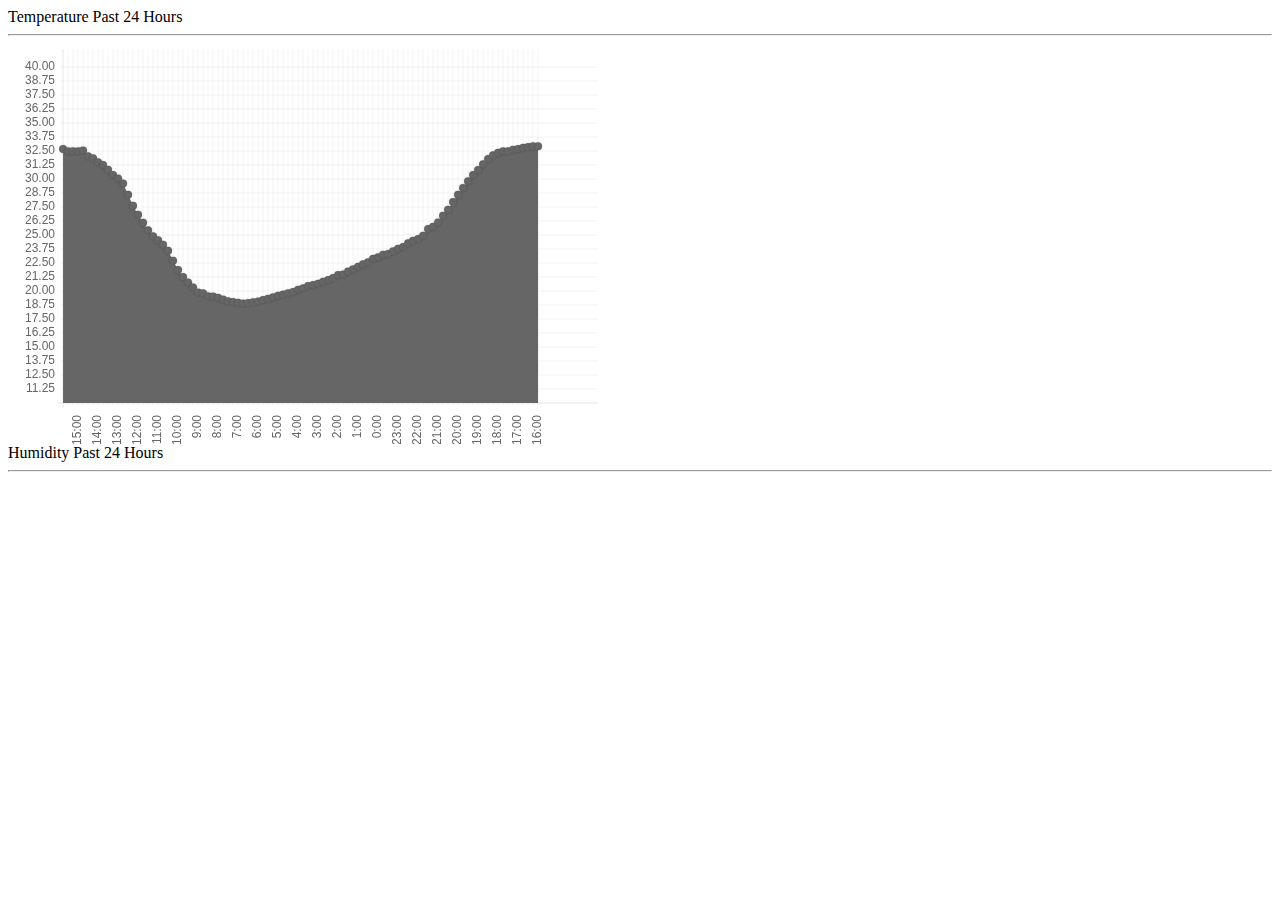
==== Reporting/web/index.html @ 3c2f953a "rename index to html" ====
<script src="Chart.js" ></script>
<script src="collectorData.js"></script>
<script>
// TODO: fetch this from an externally generated URL/File

var monthData = {
	labels : ["January","February","March","April","May","June","July","August","September","October","November","December"],
	datasets : [
		{
			fillColor : "rgba(220,220,220,0.5)",
			strokeColor : "rgba(220,220,220,1)",
			pointColor : "rgba(220,220,220,1)",
			pointStrokeColor : "#fff",
			data : [65,59,90,81,56,55,40]
		},
		{
			fillColor : "rgba(151,187,205,0.5)",
			strokeColor : "rgba(151,187,205,1)",
			pointColor : "rgba(151,187,205,1)",
			pointStrokeColor : "#fff",
			data : [28,48,40,19,96,27,100]
		}
	]
}

var lineOptions = {
	bezierCurve	: false
}

function drawChart() {
	
	var ctx = document.getElementById("past24hrTempChart").getContext("2d");
	var temp24hChart = new Chart(ctx).Line(temperatureData, lineOptions);

	ctx = document.getElementById("past24hrHumidityChart").getContext("2d");
	var humidity24hChart = new Chart(ctx).Line(humidityData, lineOptions);
	
}
</script>
<body onLoad="javascript:drawChart();">
Temperature Past 24 Hours<hr>
<canvas id="past24hrTempChart" data-type="Line" width="600" height="400" style="width: 600px; height: 400px;"></canvas><br clear="all" />
Humidity Past 24 Hours<hr>
<canvas id="past24hrHumidityChart" data-type="Line" width="600" height="400" style="width: 600px; height: 400px;"></canvas><br clear="all" />

</body>
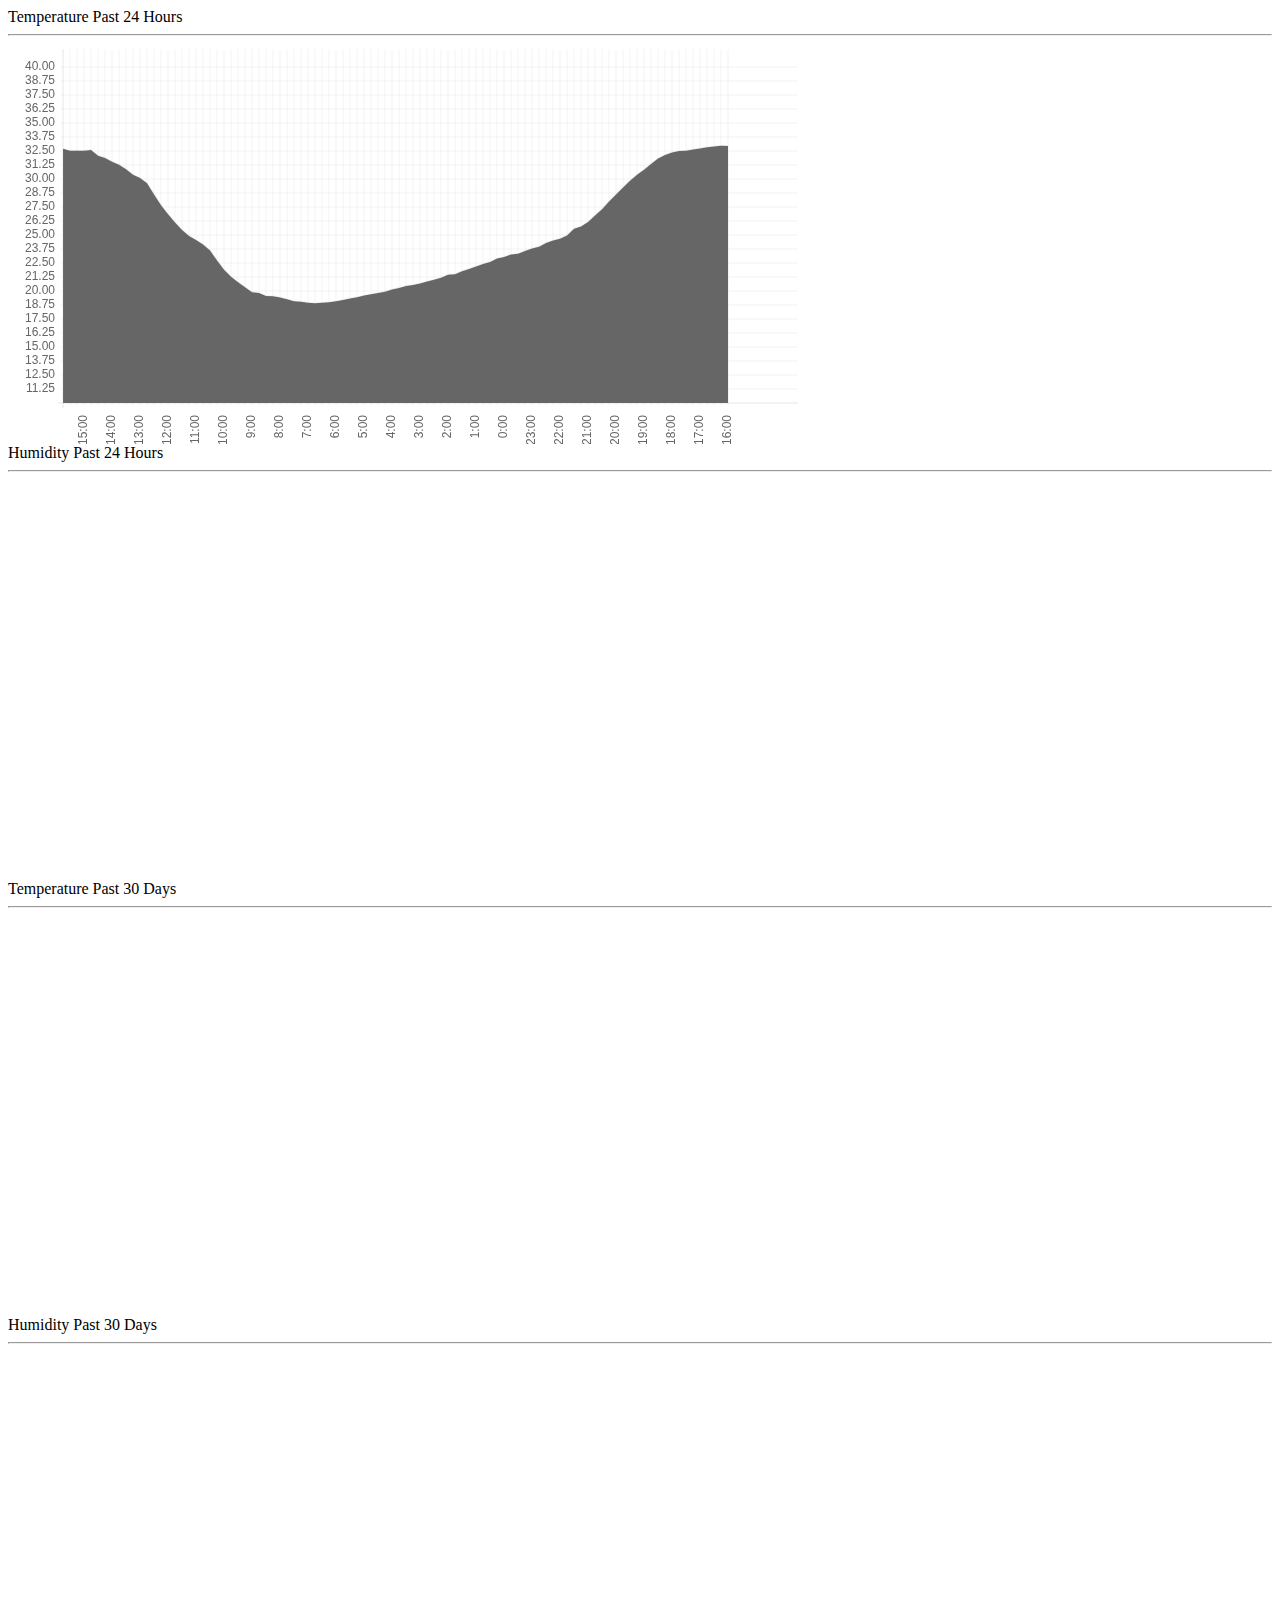
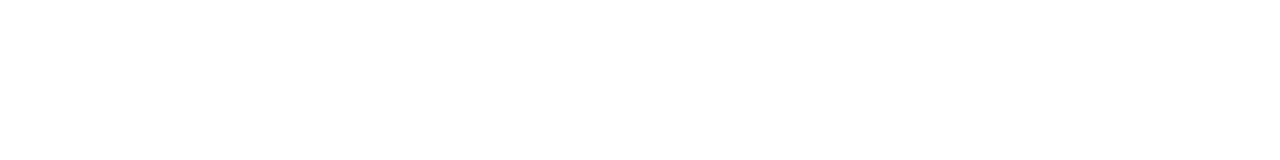
==== commit 8a1093ee: "30 day averages!" ====
--- a/Reporting/web/index.html
+++ b/Reporting/web/index.html
@@ -24,7 +24,8 @@
 }
 
 var lineOptions = {
-	bezierCurve	: false
+	bezierCurve	: false,
+	pointDot : false
 }
 
 function drawChart() {
@@ -35,12 +36,21 @@
 	ctx = document.getElementById("past24hrHumidityChart").getContext("2d");
 	var humidity24hChart = new Chart(ctx).Line(humidityData, lineOptions);
 	
+	ctx = document.getElementById("past30dayTempChart").getContext("2d");
+	var temp30dayChart = new Chart(ctx).line(temp30dayData, lineOptions);
+	
+	ctx = document.getElementById("past30dayHumidityChart").getContext("2d");
+	var humid30dayChart = new Chart(ctx).line(humidity30dayData, lineOptions);
 }
 </script>
 <body onLoad="javascript:drawChart();">
 Temperature Past 24 Hours<hr>
-<canvas id="past24hrTempChart" data-type="Line" width="600" height="400" style="width: 600px; height: 400px;"></canvas><br clear="all" />
+<canvas id="past24hrTempChart" data-type="Line" width="800" height="400" style="width: 600px; height: 400px;"></canvas><br clear="all" />
 Humidity Past 24 Hours<hr>
-<canvas id="past24hrHumidityChart" data-type="Line" width="600" height="400" style="width: 600px; height: 400px;"></canvas><br clear="all" />
+<canvas id="past24hrHumidityChart" data-type="Line" width="800" height="400" style="width: 600px; height: 400px;"></canvas><br clear="all" />
+Temperature Past 30 Days<hr>
+<canvas id="past30dayTempChart" data-type="Line" width="800" height="400" style="width: 600px; height: 400px;"></canvas><br clear="all" />
+Humidity Past 30 Days<hr>
+<canvas id="past30dayHumidityChart" data-type="Line" width="800" height="400" style="width: 600px; height: 400px;"></canvas><br clear="all" />
 
 </body>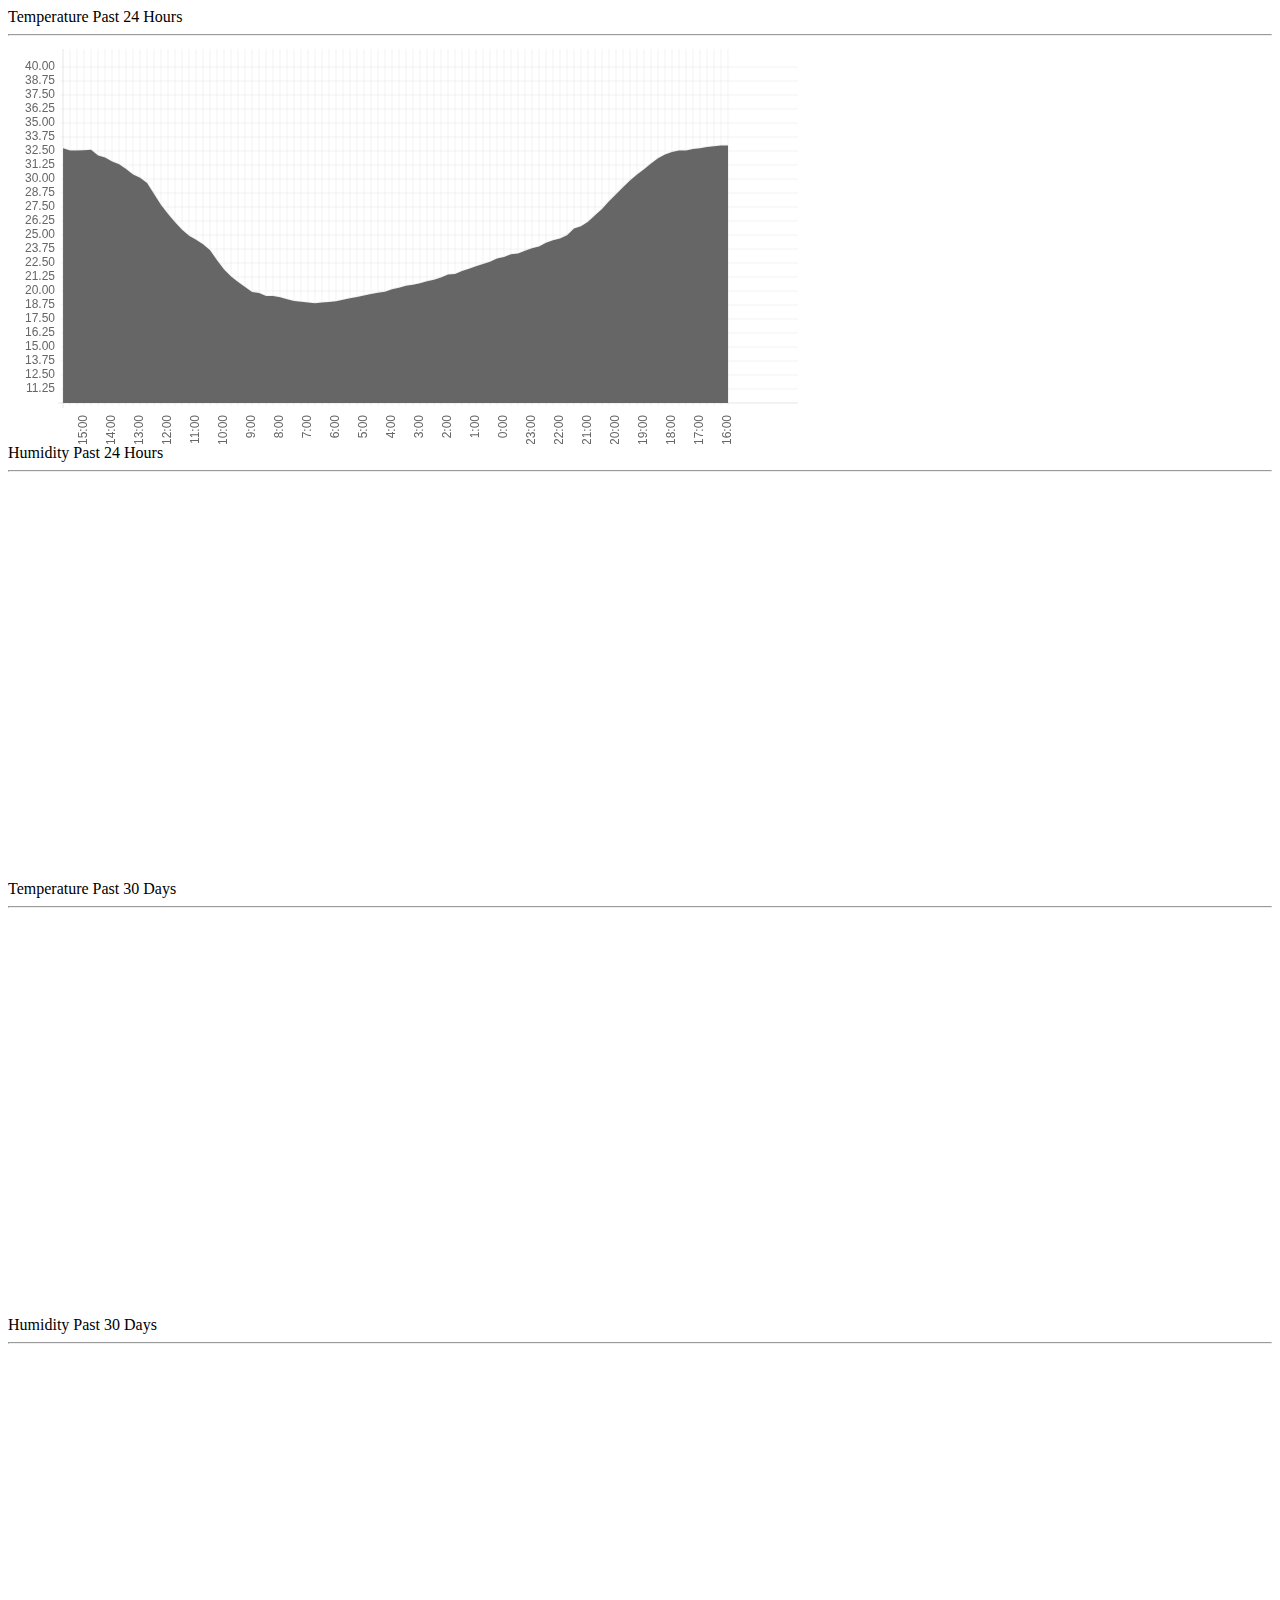
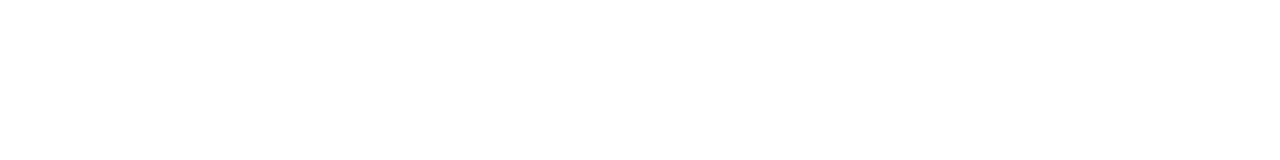
==== commit 7fc3bc18: "Line is capitalized" ====
--- a/Reporting/web/index.html
+++ b/Reporting/web/index.html
@@ -37,10 +37,10 @@
 	var humidity24hChart = new Chart(ctx).Line(humidityData, lineOptions);
 	
 	ctx = document.getElementById("past30dayTempChart").getContext("2d");
-	var temp30dayChart = new Chart(ctx).line(temp30dayData, lineOptions);
+	var temp30dayChart = new Chart(ctx).Line(temp30dayData, lineOptions);
 	
 	ctx = document.getElementById("past30dayHumidityChart").getContext("2d");
-	var humid30dayChart = new Chart(ctx).line(humidity30dayData, lineOptions);
+	var humid30dayChart = new Chart(ctx).Line(humidity30dayData, lineOptions);
 }
 </script>
 <body onLoad="javascript:drawChart();">
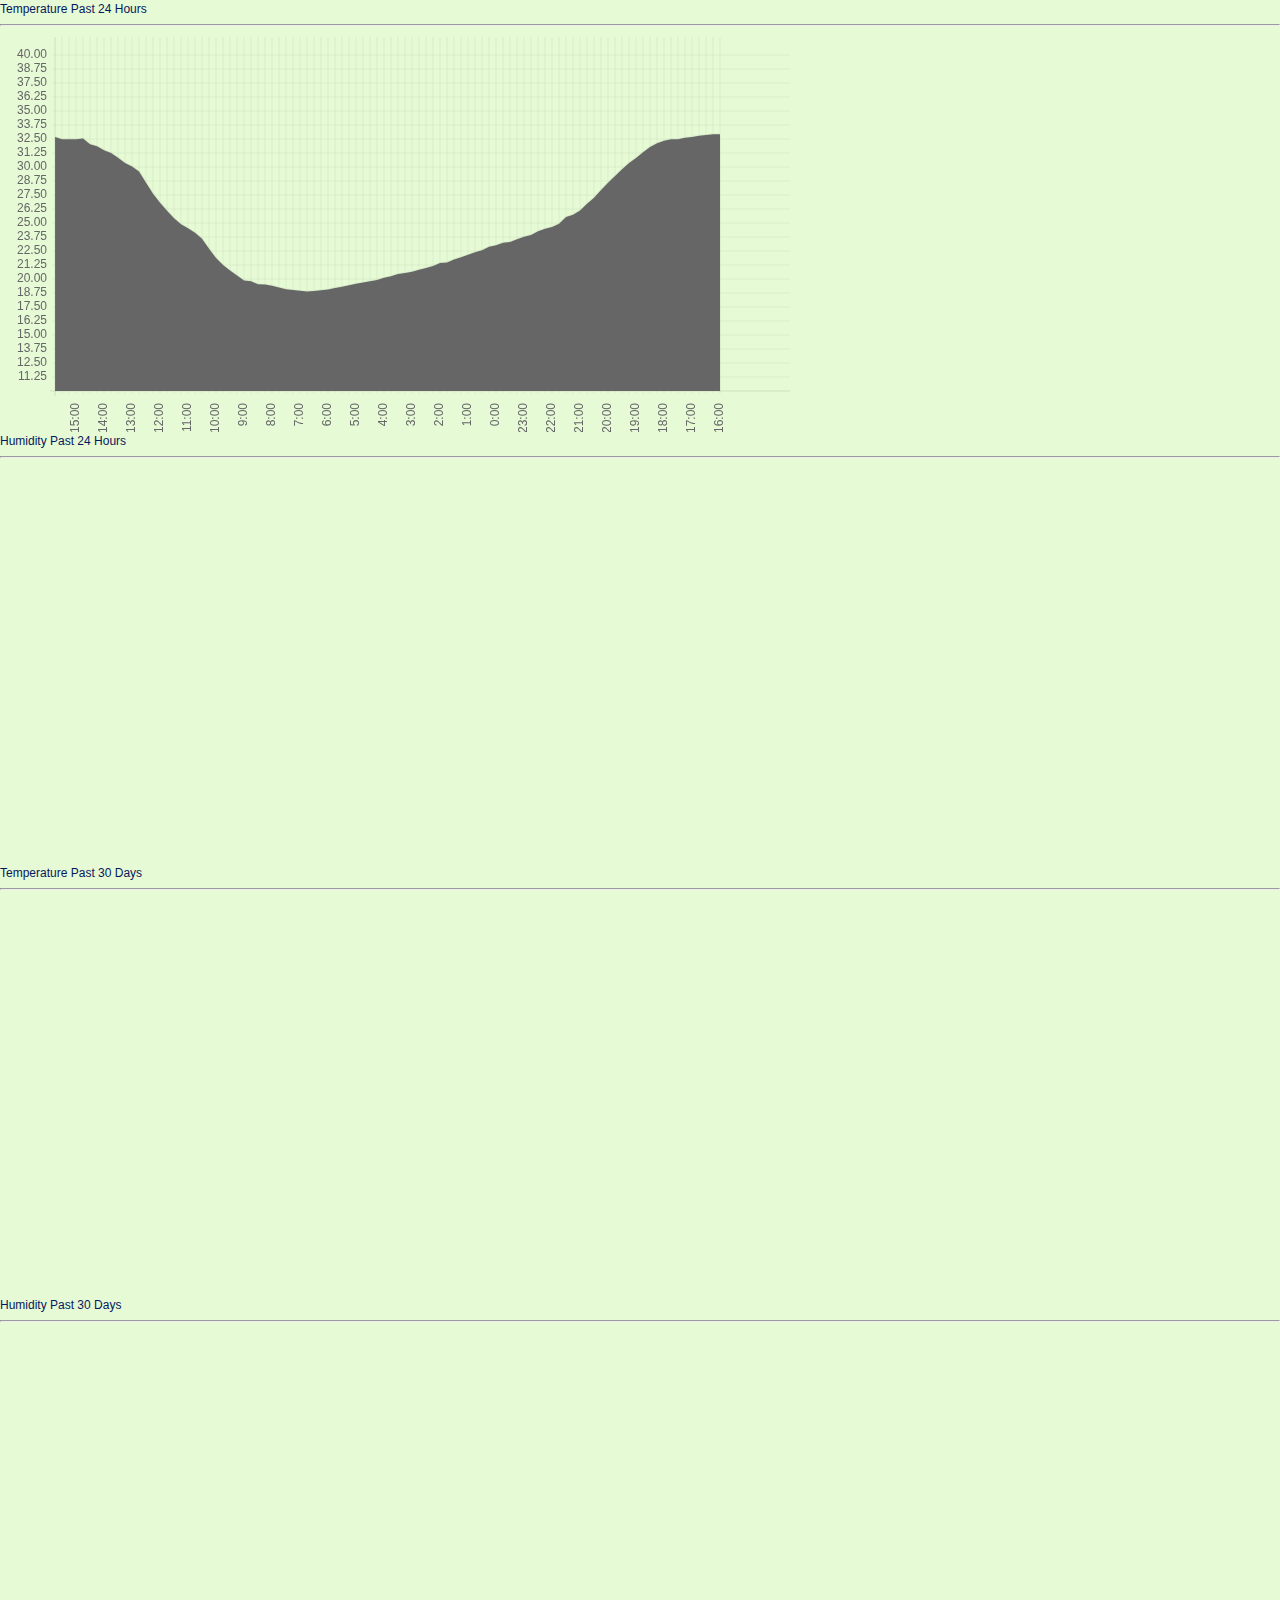
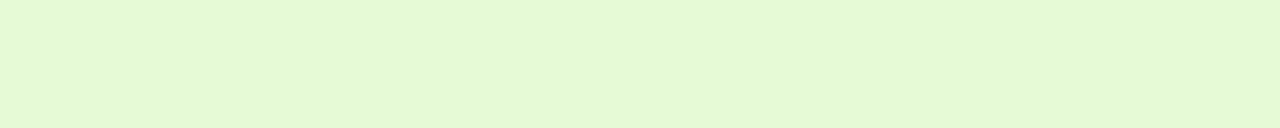
==== commit bd92ebd2: "How about some CSS" ====
--- a/Reporting/web/index.html
+++ b/Reporting/web/index.html
@@ -1,33 +1,15 @@
+<head>
+<link rel="stylesheet" type="text/css" href="garden.css">
 <script src="Chart.js" ></script>
 <script src="collectorData.js"></script>
 <script>
-// TODO: fetch this from an externally generated URL/File
-
-var monthData = {
-	labels : ["January","February","March","April","May","June","July","August","September","October","November","December"],
-	datasets : [
-		{
-			fillColor : "rgba(220,220,220,0.5)",
-			strokeColor : "rgba(220,220,220,1)",
-			pointColor : "rgba(220,220,220,1)",
-			pointStrokeColor : "#fff",
-			data : [65,59,90,81,56,55,40]
-		},
-		{
-			fillColor : "rgba(151,187,205,0.5)",
-			strokeColor : "rgba(151,187,205,1)",
-			pointColor : "rgba(151,187,205,1)",
-			pointStrokeColor : "#fff",
-			data : [28,48,40,19,96,27,100]
-		}
-	]
-}
 
 var lineOptions = {
 	bezierCurve	: false,
 	pointDot : false
 }
 
+// Data comes from collectorData.js, unless the collector fails
 function drawChart() {
 	
 	var ctx = document.getElementById("past24hrTempChart").getContext("2d");
@@ -43,6 +25,7 @@
 	var humid30dayChart = new Chart(ctx).Line(humidity30dayData, lineOptions);
 }
 </script>
+</head>
 <body onLoad="javascript:drawChart();">
 Temperature Past 24 Hours<hr>
 <canvas id="past24hrTempChart" data-type="Line" width="800" height="400" style="width: 600px; height: 400px;"></canvas><br clear="all" />
--- a/Reporting/web/garden.css
+++ b/Reporting/web/garden.css
@@ -0,0 +1,18 @@
+body {
+	font-family:Arial, Helvetica, sans-serif;	
+	line-height:18px;
+	font-size:12px;
+	color: #06185c; 
+	background: #e6fad6 url(body_bg.jpg) no-repeat top center; 
+	margin: 0; 
+	padding: 0;
+}
+
+body a:link, a:active, a:visited{
+	text-decoration:none;
+	color:#720a0b;
+}
+
+body a:hover{
+	text-decoration:underline;
+}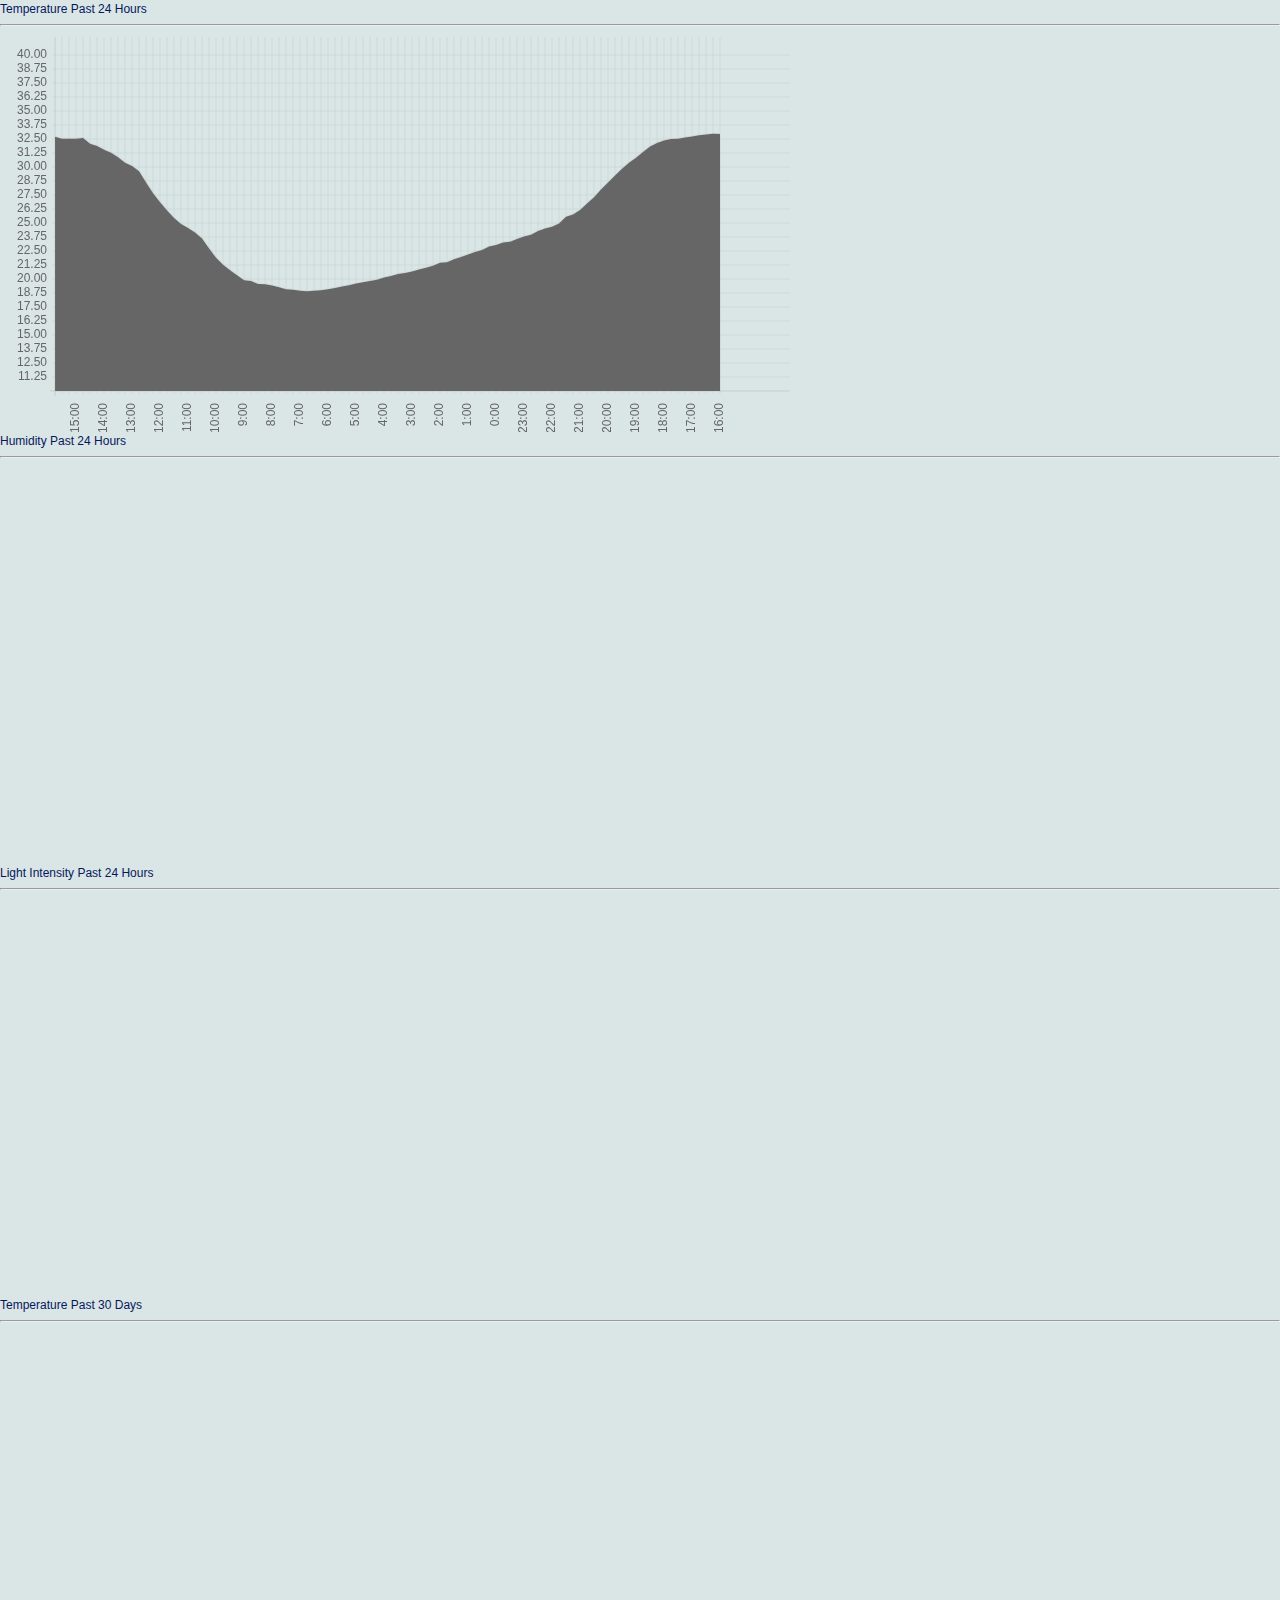
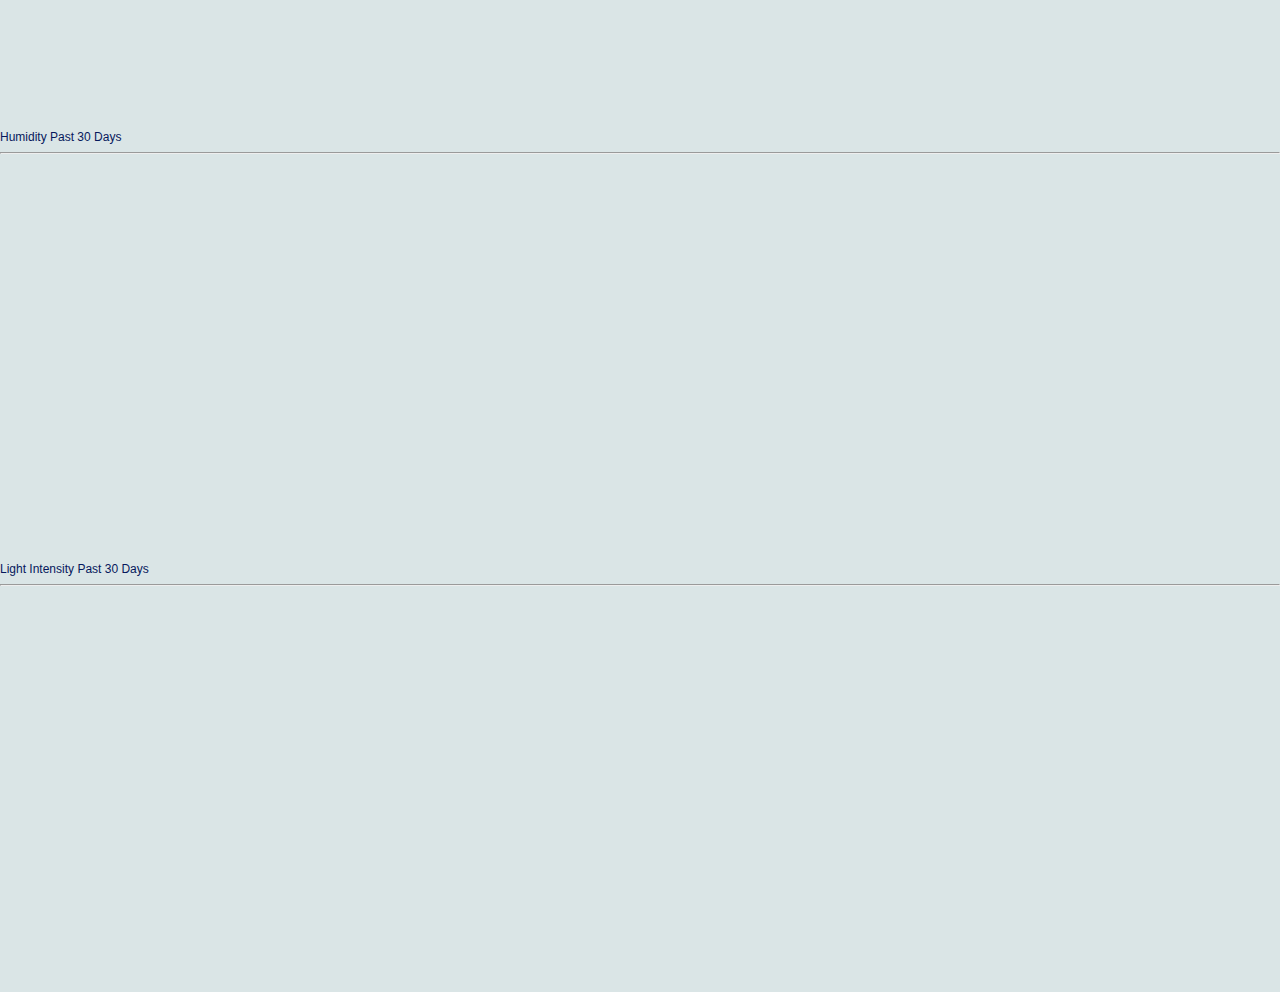
==== commit 1d54e6cf: "add graph for light sensor" ====
--- a/Reporting/web/index.html
+++ b/Reporting/web/index.html
@@ -18,11 +18,18 @@
 	ctx = document.getElementById("past24hrHumidityChart").getContext("2d");
 	var humidity24hChart = new Chart(ctx).Line(humidityData, lineOptions);
 	
+	ctx = document.getElementById("past24hrLightChart").getContext("2d");
+	var humidity24hChart = new Chart(ctx).Line(lightData, lineOptions);
+	
 	ctx = document.getElementById("past30dayTempChart").getContext("2d");
 	var temp30dayChart = new Chart(ctx).Line(temp30dayData, lineOptions);
 	
 	ctx = document.getElementById("past30dayHumidityChart").getContext("2d");
 	var humid30dayChart = new Chart(ctx).Line(humidity30dayData, lineOptions);
+	
+	ctx = document.getElementById("past30dayLightChart").getContext("2d");
+	var humid30dayChart = new Chart(ctx).Line(light30dayData, lineOptions);
+	
 }
 </script>
 </head>
@@ -31,9 +38,12 @@
 <canvas id="past24hrTempChart" data-type="Line" width="800" height="400" style="width: 600px; height: 400px;"></canvas><br clear="all" />
 Humidity Past 24 Hours<hr>
 <canvas id="past24hrHumidityChart" data-type="Line" width="800" height="400" style="width: 600px; height: 400px;"></canvas><br clear="all" />
+Light Intensity Past 24 Hours<hr>
+<canvas id="past24hrLightChart" data-type="Line" width="800" height="400" style="width: 600px; height: 400px;"></canvas><br clear="all" />
 Temperature Past 30 Days<hr>
 <canvas id="past30dayTempChart" data-type="Line" width="800" height="400" style="width: 600px; height: 400px;"></canvas><br clear="all" />
 Humidity Past 30 Days<hr>
 <canvas id="past30dayHumidityChart" data-type="Line" width="800" height="400" style="width: 600px; height: 400px;"></canvas><br clear="all" />
-
+Light Intensity Past 30 Days<hr>
+<canvas id="past30dayLightChart" data-type="Line" width="800" height="400" style="width: 600px; height: 400px;"></canvas><br clear="all" />
 </body>--- a/Reporting/web/garden.css
+++ b/Reporting/web/garden.css
@@ -3,7 +3,7 @@
 	line-height:18px;
 	font-size:12px;
 	color: #06185c; 
-	background: #e6fad6 url(body_bg.jpg) no-repeat top center; 
+	background: #DAE5E6; 
 	margin: 0; 
 	padding: 0;
 }
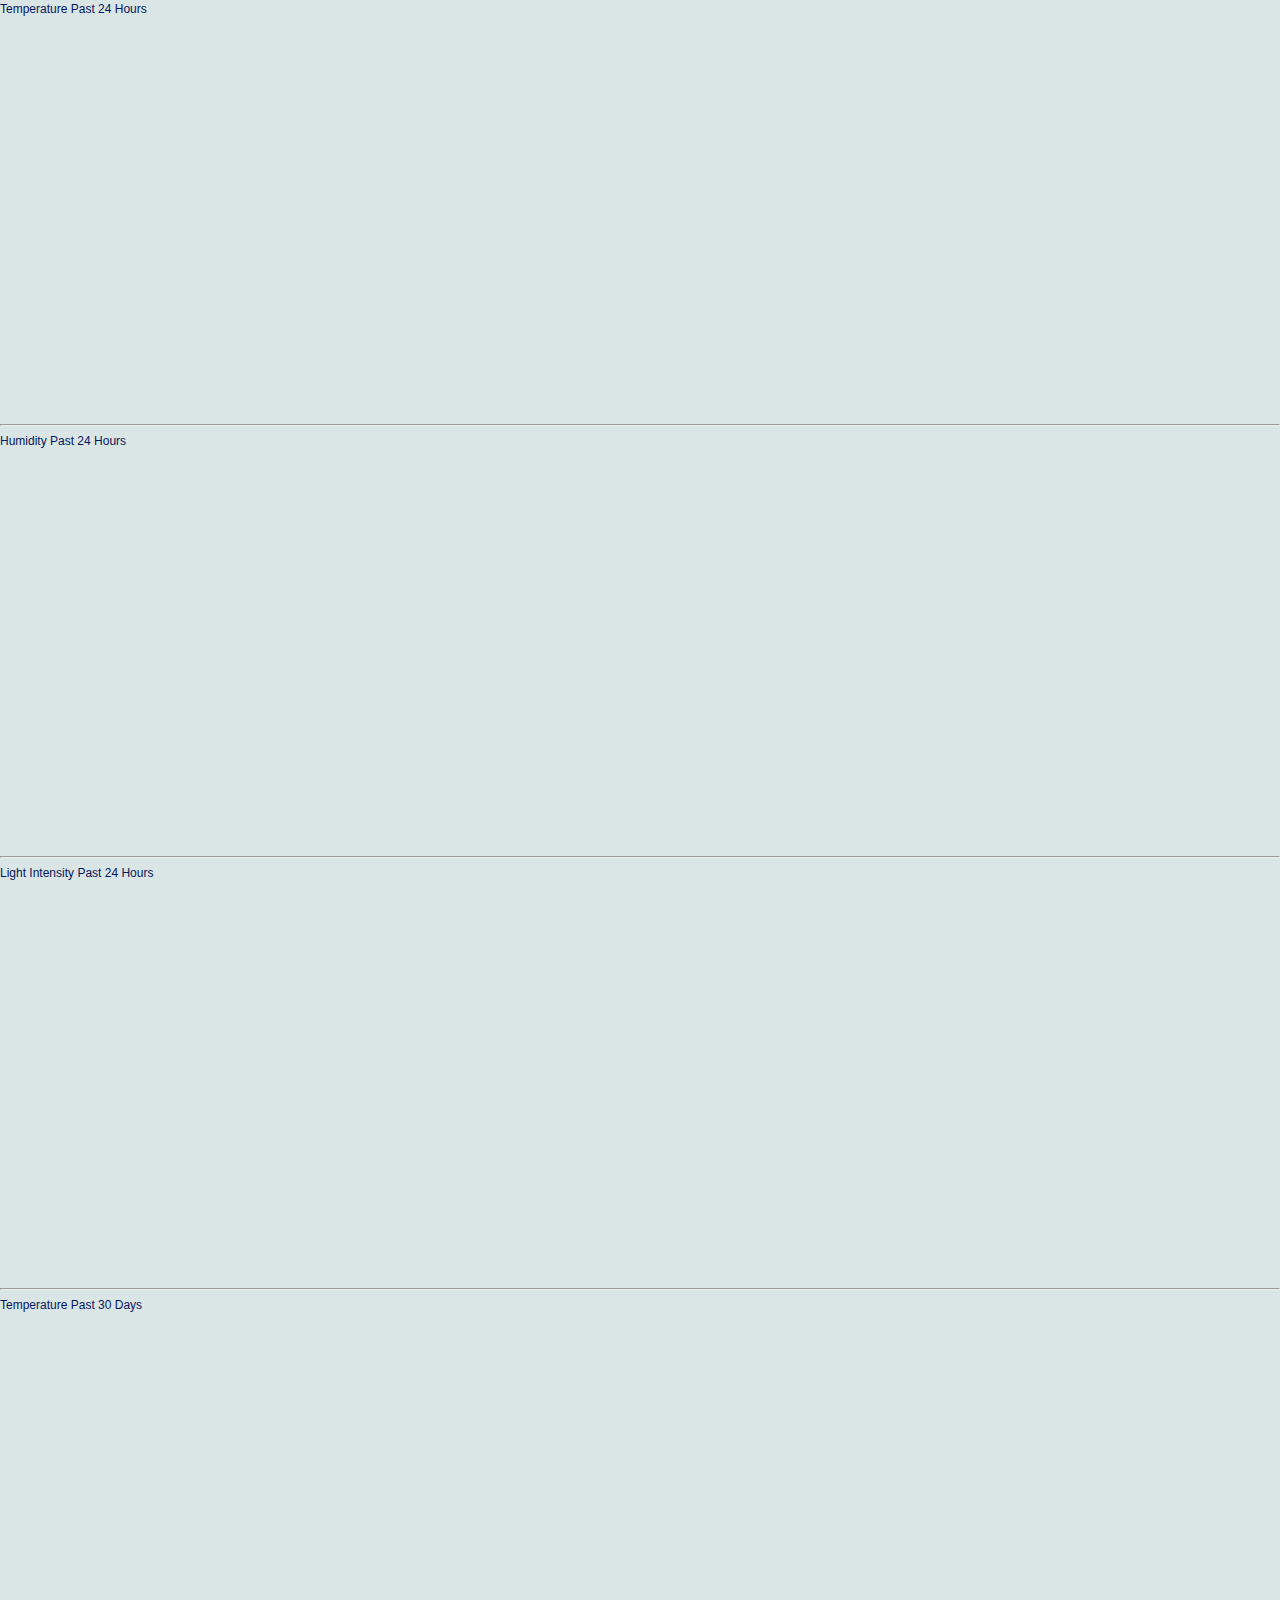
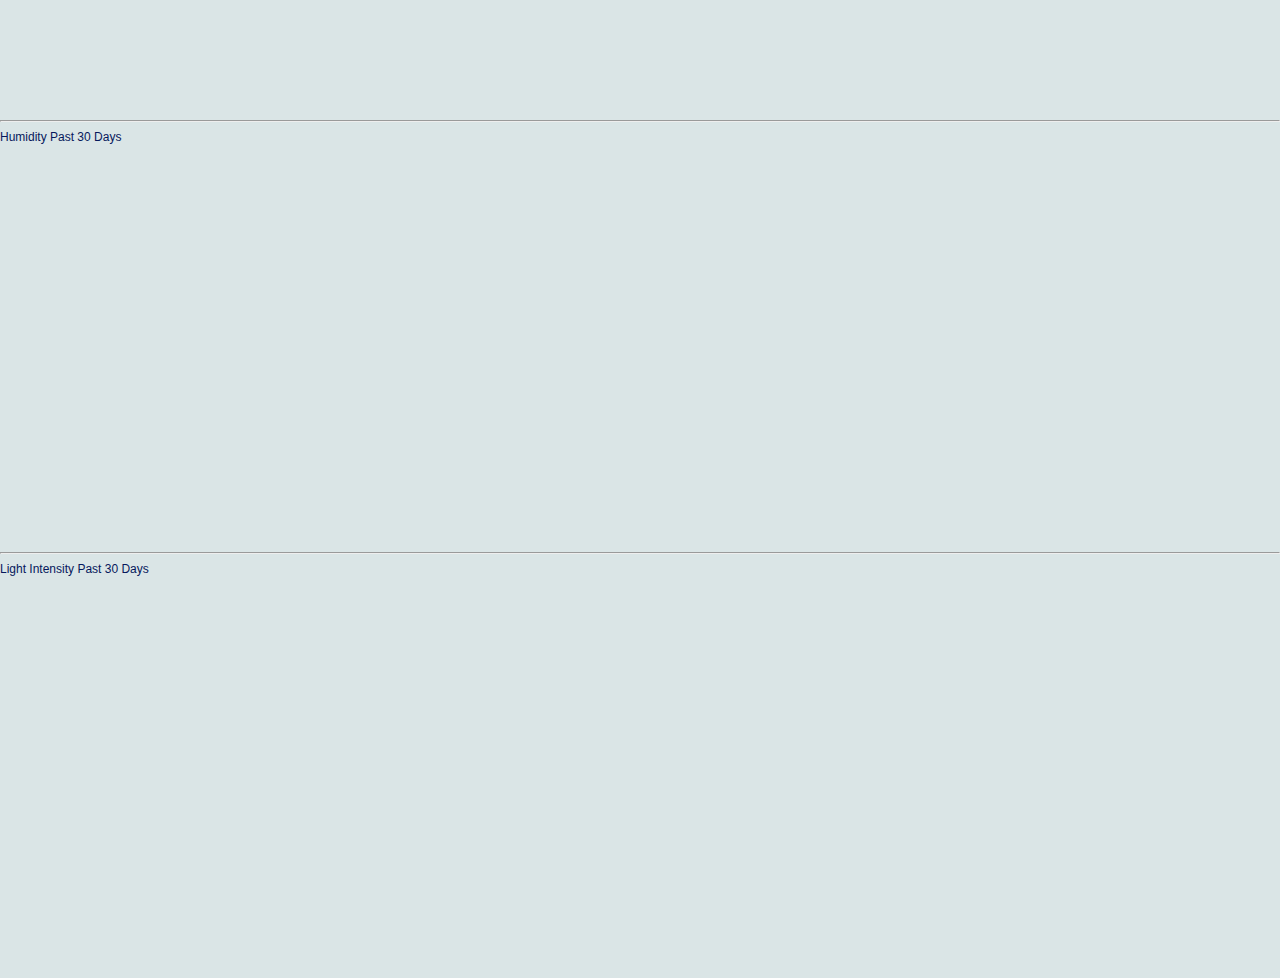
==== commit f794c37d: "new variable names for consistency" ====
--- a/Reporting/web/index.html
+++ b/Reporting/web/index.html
@@ -1,49 +1,83 @@
+<!DOCTYPE html PUBLIC "-//W3C//DTD XHTML 1.0 Transitional//EN" "http://www.w3.org/TR/xhtml1/DTD/xhtml1-transitional.dtd">
+<html>
 <head>
-<link rel="stylesheet" type="text/css" href="garden.css">
+<link rel="stylesheet" type="text/css" href="garden.css" />
 <script src="Chart.js" ></script>
 <script src="collectorData.js"></script>
-<script>
+<script language="javascript">
 
-var lineOptions = {
-	bezierCurve	: false,
-	pointDot : false
-}
+  var lineOptions = {
+  bezierCurve	: false,
+  pointDot : false
+  }
 
-// Data comes from collectorData.js, unless the collector fails
-function drawChart() {
-	
-	var ctx = document.getElementById("past24hrTempChart").getContext("2d");
-	var temp24hChart = new Chart(ctx).Line(temperatureData, lineOptions);
+  var prefixes = ["past24hrTemp", "past24hrHumidity", "past24hrLight", "past30dayTemp", "past30dayHumidity", "past30dayLight"];
 
-	ctx = document.getElementById("past24hrHumidityChart").getContext("2d");
-	var humidity24hChart = new Chart(ctx).Line(humidityData, lineOptions);
-	
-	ctx = document.getElementById("past24hrLightChart").getContext("2d");
-	var humidity24hChart = new Chart(ctx).Line(lightData, lineOptions);
-	
-	ctx = document.getElementById("past30dayTempChart").getContext("2d");
-	var temp30dayChart = new Chart(ctx).Line(temp30dayData, lineOptions);
-	
-	ctx = document.getElementById("past30dayHumidityChart").getContext("2d");
-	var humid30dayChart = new Chart(ctx).Line(humidity30dayData, lineOptions);
-	
-	ctx = document.getElementById("past30dayLightChart").getContext("2d");
-	var humid30dayChart = new Chart(ctx).Line(light30dayData, lineOptions);
-	
-}
+  // Data comes from collectorData.js, unless the generator fails
+  function drawChart() {
+  
+  var i;
+  var ctx;
+  var chart;
+  
+  for (i = 0; i < prefixes.length; i++) {
+    ctx = document.getElementById(prefixes[i] + "Chart").getContext("2d");
+    chart = new Chart(ctx).Line(eval(prefixes[i] + "Data"), lineOptions);
+  }
+  
+/*
+  var ctx = document.getElementById("past24hrTempChart").getContext("2d");
+  var temp24hChart = new Chart(ctx).Line(past24hrTempData, lineOptions);
+
+  ctx = document.getElementById("past24hrHumidityChart").getContext("2d");
+  var humidity24hChart = new Chart(ctx).Line(past24hrHumidityData, lineOptions);
+
+  ctx = document.getElementById("past24hrLightChart").getContext("2d");
+  var humidity24hChart = new Chart(ctx).Line(past24hrLightData, lineOptions);
+
+  ctx = document.getElementById("past30dayTempChart").getContext("2d");
+  var temp30dayChart = new Chart(ctx).Line(past30dayTempData, lineOptions);
+
+  ctx = document.getElementById("past30dayHumidityChart").getContext("2d");
+  var humid30dayChart = new Chart(ctx).Line(past30dayHumidityData, lineOptions);
+
+  ctx = document.getElementById("past30dayLightChart").getContext("2d");
+  var humid30dayChart = new Chart(ctx).Line(past30dayLightData, lineOptions); */
+
+  }
 </script>
 </head>
-<body onLoad="javascript:drawChart();">
-Temperature Past 24 Hours<hr>
-<canvas id="past24hrTempChart" data-type="Line" width="800" height="400" style="width: 600px; height: 400px;"></canvas><br clear="all" />
-Humidity Past 24 Hours<hr>
-<canvas id="past24hrHumidityChart" data-type="Line" width="800" height="400" style="width: 600px; height: 400px;"></canvas><br clear="all" />
-Light Intensity Past 24 Hours<hr>
-<canvas id="past24hrLightChart" data-type="Line" width="800" height="400" style="width: 600px; height: 400px;"></canvas><br clear="all" />
-Temperature Past 30 Days<hr>
-<canvas id="past30dayTempChart" data-type="Line" width="800" height="400" style="width: 600px; height: 400px;"></canvas><br clear="all" />
-Humidity Past 30 Days<hr>
-<canvas id="past30dayHumidityChart" data-type="Line" width="800" height="400" style="width: 600px; height: 400px;"></canvas><br clear="all" />
-Light Intensity Past 30 Days<hr>
-<canvas id="past30dayLightChart" data-type="Line" width="800" height="400" style="width: 600px; height: 400px;"></canvas><br clear="all" />
-</body>+  <body onLoad="javascript:drawChart();">
+    Temperature Past 24 Hours<br clear="all" />
+    <canvas id="past24hrTempChart" data-type="Line" width="800" height="400" style="width: 600px; height: 400px;"></canvas>
+    <br clear="all" />
+    <div id="past24hrTempMessage" />
+    <div id="past24hrTempError" />
+    <hr/>
+    Humidity Past 24 Hours<br clear="all" />
+    <canvas id="past24hrHumidityChart" data-type="Line" width="800" height="400" style="width: 600px; height: 400px;"></canvas><br clear="all" />
+    <div id="past24hrHumidityMessage" />
+    <div id="past24hrHumidityError" />
+    <hr/>
+    Light Intensity Past 24 Hours<br clear="all" />
+    <canvas id="past24hrLightChart" data-type="Line" width="800" height="400" style="width: 600px; height: 400px;"></canvas><br clear="all" />
+    <div id="past24hrLightMessage" />
+    <div id="past24hrLightError" />
+    <hr/>
+    Temperature Past 30 Days<br clear="all" />
+    <canvas id="past30dayTempChart" data-type="Line" width="800" height="400" style="width: 600px; height: 400px;"></canvas><br clear="all" />
+    <div id="past30dayTempMessage" />
+    <div id="past30dayTempError" />
+    <hr/>
+    Humidity Past 30 Days<br clear="all" />
+    <canvas id="past30dayHumidityChart" data-type="Line" width="800" height="400" style="width: 600px; height: 400px;"></canvas><br clear="all" />
+    <div id="past30dayHumidityMessage" />
+    <div id="past30dayHumidityError" />
+    <hr/>
+    Light Intensity Past 30 Days<br clear="all" />
+    <canvas id="past30dayLightChart" data-type="Line" width="800" height="400" style="width: 600px; height: 400px;"></canvas>
+    <br clear="all" />
+    <div id="past30dayLightMessage" />
+    <div id="past30dayLightError" />
+  </body>
+</html>